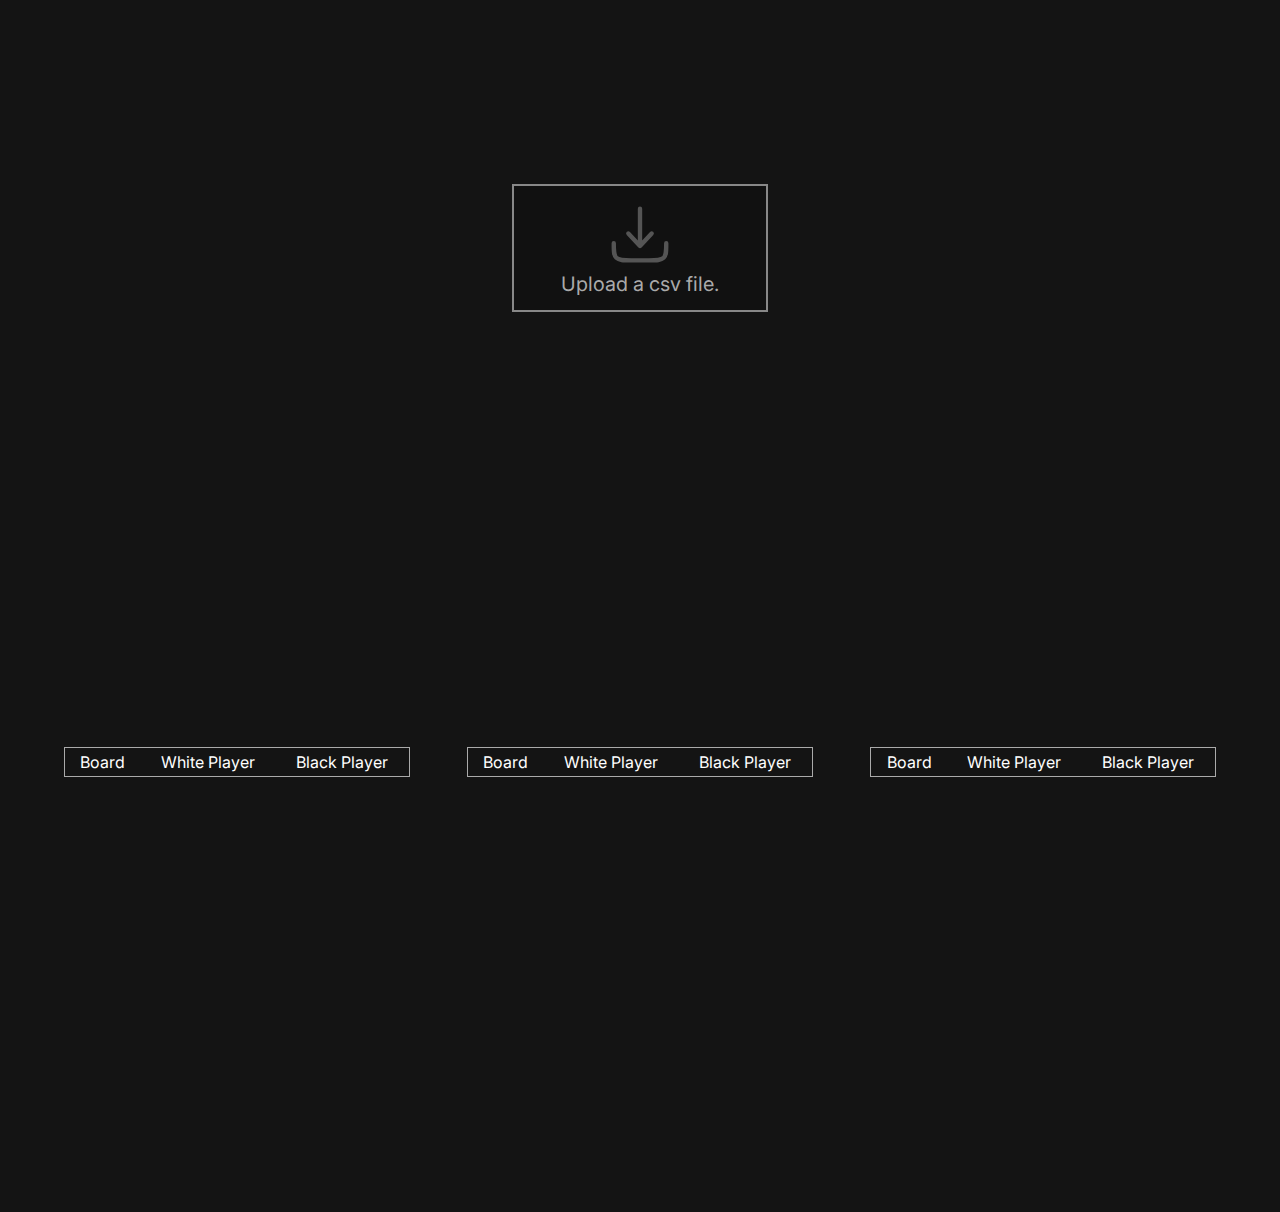
==== pairings.html @ 5969b3ef "created pairings & standings pages" ====
<!DOCTYPE html>
<html lang="en">
<head>
    <meta charset="UTF-8">
    <meta name="viewport" content="width=device-width, initial-scale=1.0">
    <meta name="keywords" content="WRSSCC, Chess, Waterloo, Chess Championship, Waterloo Region Secondary School Chess Championship">
    <title>WRSSCC - Waterloo Region Secondary School Chess Championship</title>
    <link rel="stylesheet" type="text/css" href="pairings.css?version=01"> <!-- INCREMENT VRESION NUMBER TO FORCE CACHE REFRESH -->
    <link rel="preconnect" href="https://fonts.googleapis.com">
    <link rel="preconnect" href="https://fonts.gstatic.com" crossorigin>
    <link href="https://fonts.googleapis.com/css2?family=Inter:wght@100..900&family=Kumbh+Sans:wght@400;700&display=swap" rel="stylesheet">
    <link rel="icon" type="image/x-icon" href="img/favicon-dark.ico">

</head>

<body>
    <!-- <nav>
        <a href="#" id="header">
            <img src="img/logo.svg" id="header-logo" class="logo"/>
            <header id="header-title">WRSSCC</header>
        </a>
        <div id="navlinks">
            <div class="navlink">
                <a href="#event">Event</a>
            </div>
            <div class="navlink">
                <a href="#gallery">Gallery</a>
            </div>
            <div class="navlink">
                <a href="#faq">FAQ</a>
            </div>
            <a class="button" href="https://forms.gle/HyxDEcy4qudqxSoBA" target="_blank">Sign Up</a>
        </div>
    </nav> -->

    
    
    <div id="input-container">
        <div id="input-box">
            <img class="download" src = "./img/download.svg">
            <p>Upload a csv file.</p>
            <input type="file" name="input-file" id="input-file" accept=".csv">
        </div>
    </div>
    
    <div id="pairings-container">
        <div id="pairings">
            <table id="col-1">
                <tr>
                    <th>Board</th>
                    <th>White Player</th>
                    <th>Black Player</th>
                </tr>
            </table>
            <table id="col-2">
                <tr>
                    <th>Board</th>
                    <th>White Player</th>
                    <th>Black Player</th>
                </tr>
            </table>
            <table id="col-3">
                <tr>
                    <th>Board</th>
                    <th>White Player</th>
                    <th>Black Player</th>
                </tr>
            </table>
        </div>
    </div>

    <!-- <footer>
        <p id="credits">Built by Matthew Yang</p>
        <a id="info" href="https://docs.google.com/document/d/1yB2B5_ntD36JNKOAGJGF757DhroKblqheMjuyZ8A2fk/edit#heading=h.ygk5o5bw6uy0" target="_blank">Tournament Information Handout</a>
        <p id="copyright">© WRSSCC 2024</p>
    </footer> -->

    <script src="./pairings.js"></script>
</body>

</html>
---- pairings.css ----
:root {
    --dark: #111;
    --mid: #888;
    --light: #aaa;

    --bg: #141414;
    --gray: #D9D9D9;
    --yellow: #E4C88B;
    --gold: #C89116;

    --vh: 1vh;
}

/* GENERAL */

* {
    scroll-behavior: smooth;
    box-sizing: border-box;
    margin: 0;
}

html {
    min-width: fit-content;
    min-height: fit-content;
}

body {
    background-color: var(--bg);
}

.hidden {
    display: none !important;
}

header, h1, h2, h3, h4, h5, h6, p, a, li, th, td {
    text-decoration: none;
    color: white;
    font-family: "Inter", sans-serif;
}


/* PAIRINGS */

#input-container {
    display: flex;
    justify-content: center;
    align-items: center;
    padding: 11.5rem 5% 0;
}

#input-container #input-box {
    display: flex;
    flex-direction: column;
    justify-content: center;
    align-items: center;
    background-color: var(--dark);
    border: 2px solid var(--mid);
    padding: 28px 20px;
    text-align: center;
    cursor: pointer;
    height: 8rem;
    width: 16rem;
}

#input-container #input-box .download {
    width: 33%;
}

#input-container #input-box p {
    color: var(--light);
    padding: 3px 0 0;
    font-size: 20px;
    white-space: nowrap;
}

#input-container #input-box input {
    display: none;
}


#pairings-container {
    width: 100%;
    height: calc(var(--vh, 1vh) * 100);
    display: flex;
    justify-content: center;
    align-items: center;
    padding: 0 5%;
    background-color: var(--bg);
}

#pairings-container #pairings {
    width: 100%;
    height: 100%;
    display: flex;
    flex-direction: row;
    justify-content: space-between;
    align-items: center;
}

#pairings-container #pairings table {
    width: 30%;
    border: 1px solid var(--light);
    border-collapse: collapse;
}

#pairings-container #pairings table th {
    text-align: center;
    vertical-align: middle;
    padding: 0.25rem 0.5rem;
    font-weight: 400;
    color: white;
}

#pairings-container #pairings table td {
    text-align: center;
    vertical-align: middle;
    padding: 0.25rem 0.5rem;
    color: var(--light);
}
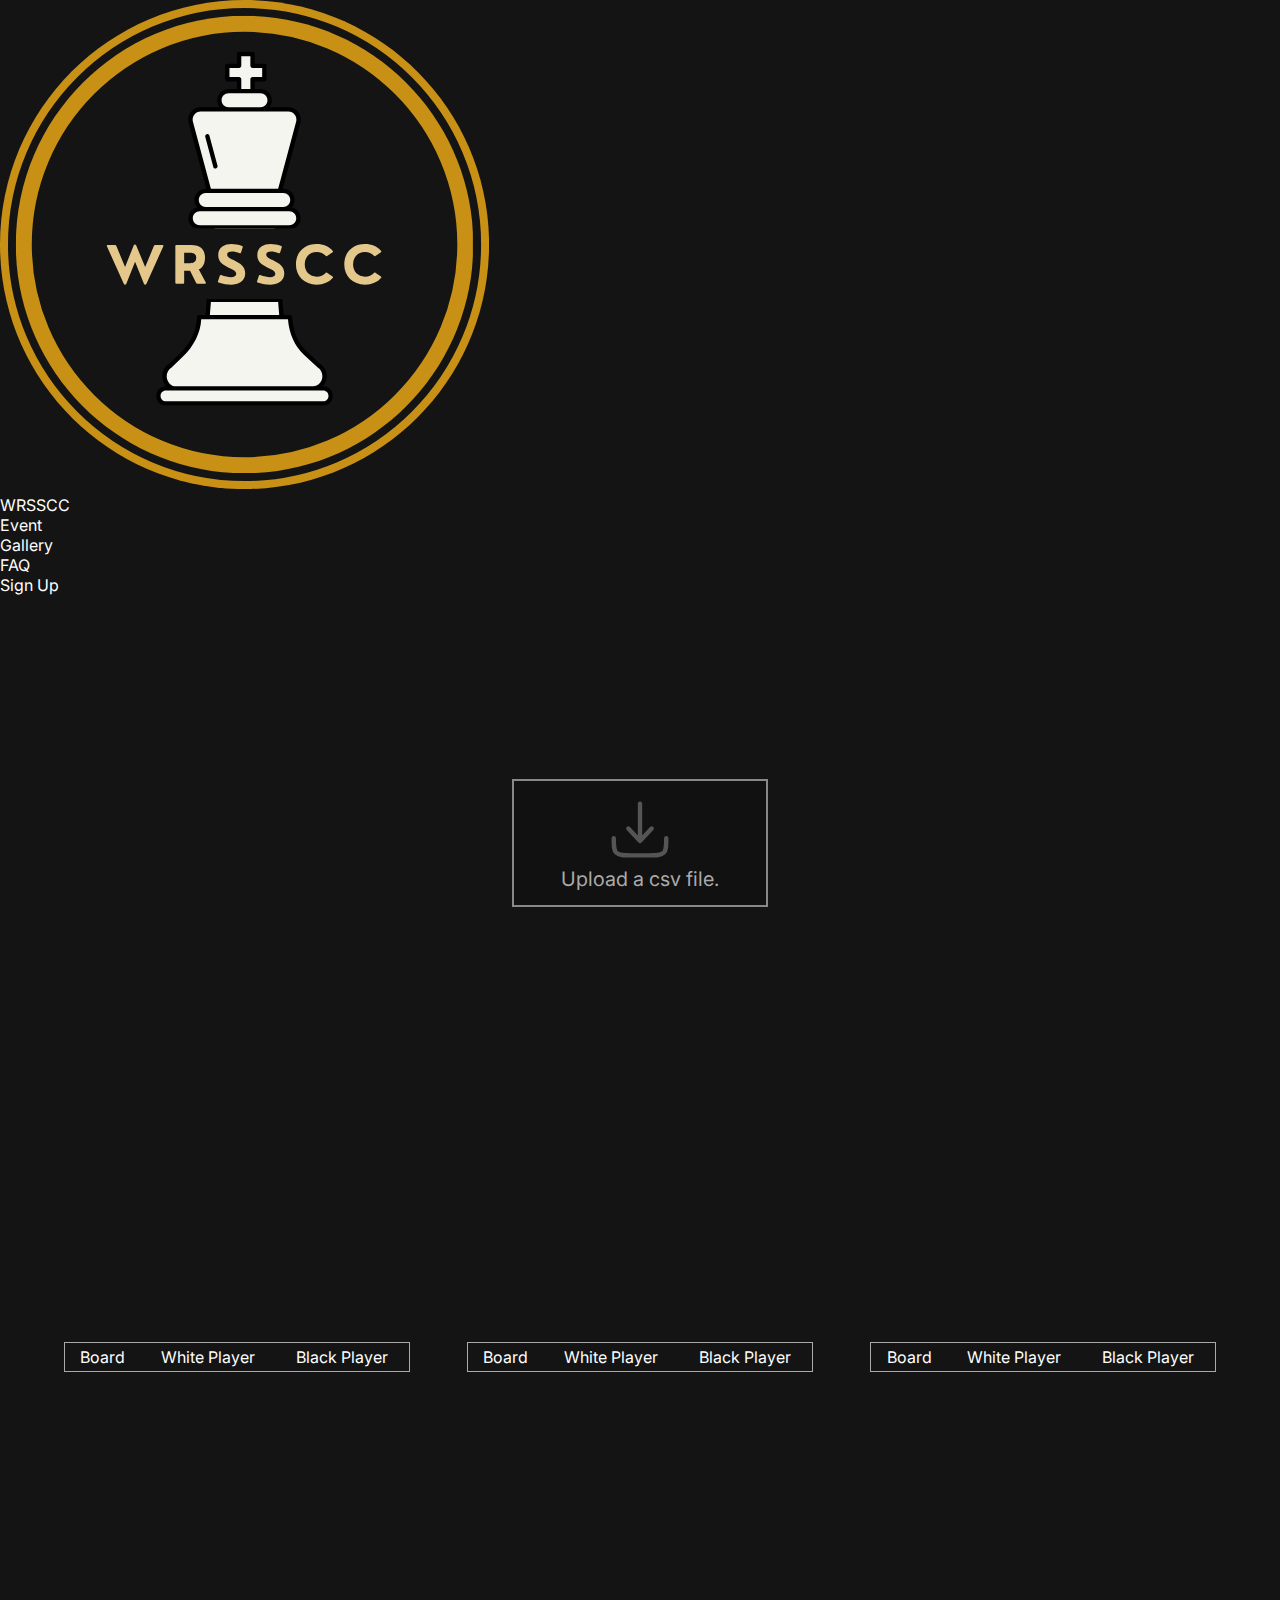
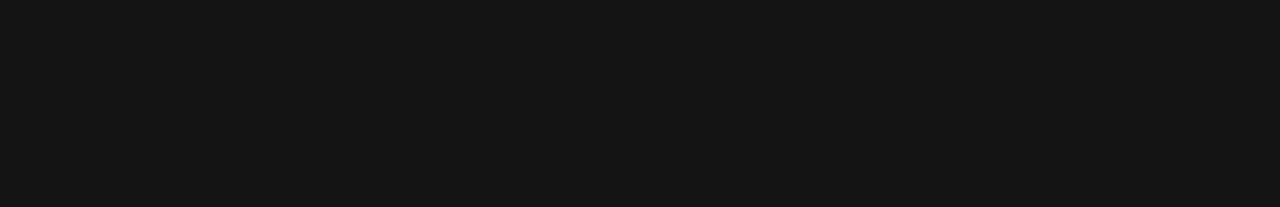
==== commit 959177cc: "Update pairings.html" ====
--- a/pairings.html
+++ b/pairings.html
@@ -14,7 +14,7 @@
 </head>
 
 <body>
-    <!-- <nav>
+    <nav>
         <a href="#" id="header">
             <img src="img/logo.svg" id="header-logo" class="logo"/>
             <header id="header-title">WRSSCC</header>
@@ -31,7 +31,7 @@
             </div>
             <a class="button" href="https://forms.gle/HyxDEcy4qudqxSoBA" target="_blank">Sign Up</a>
         </div>
-    </nav> -->
+    </nav>
 
     
     
@@ -78,4 +78,4 @@
     <script src="./pairings.js"></script>
 </body>
 
-</html>+</html>
